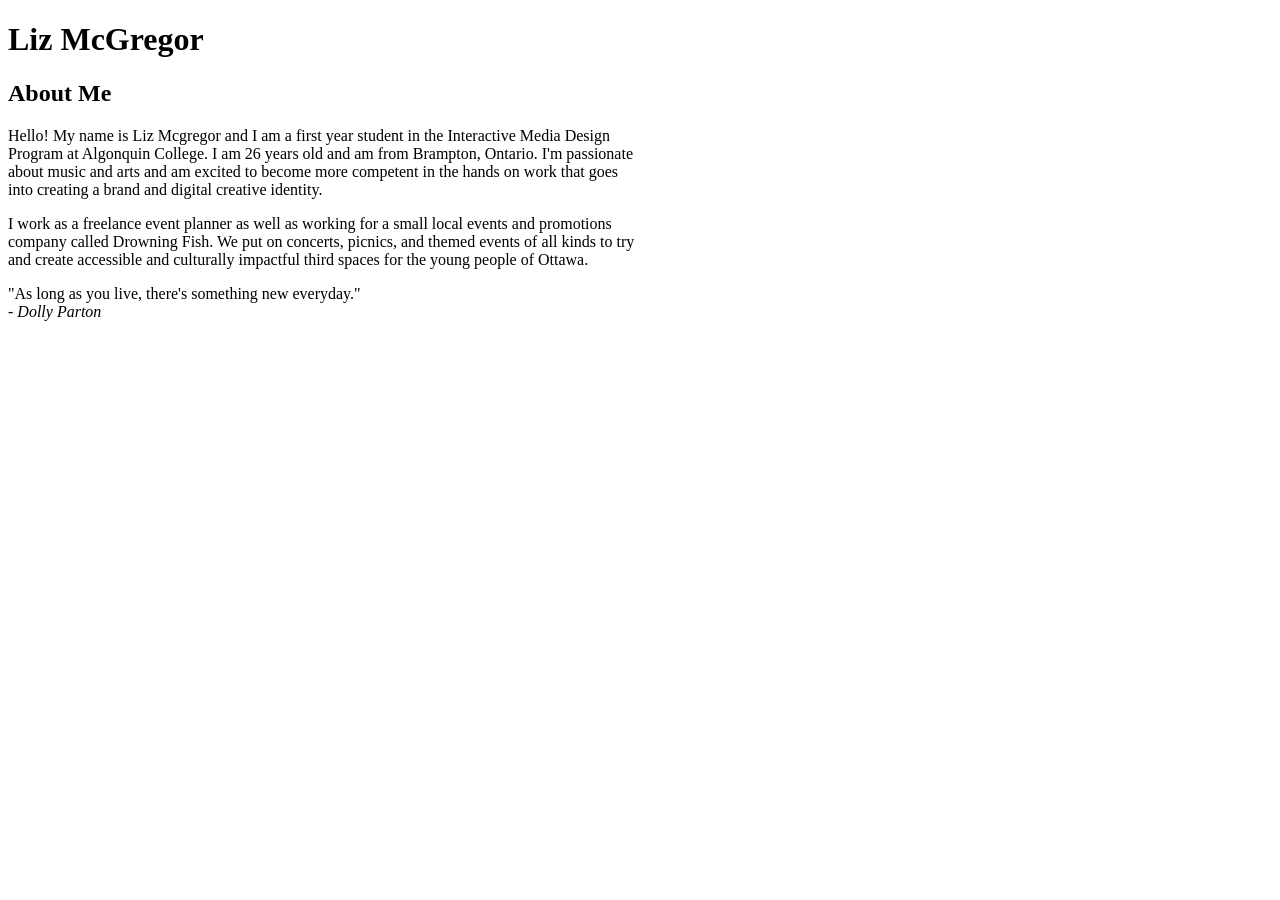
==== html-assignment/index.html @ f0585e2b "Adding new text to main page" ====
<!DOCTYPE html>
<html lang="en">
<head>
    <meta charset="UTF-8">
    <meta name="viewport" content="width=device-width, initial-scale=1.0">
    <title>Document</title>
</head>
<body>
    <h1>Liz McGregor</h1>
    <article> 
        <h2>About Me</h2>
        <p style="width:50%">
            Hello! My name is Liz Mcgregor and I am a first year student in the Interactive Media Design Program at Algonquin College. I am 26 years old and am from Brampton, Ontario. I'm passionate about music and arts and am excited to become more competent in the hands on work that goes into creating a brand and digital creative identity.</p>
         <p style="width:50%"> 
            I work as a freelance event planner as well as working for a small local events and promotions company called Drowning Fish. We put on concerts, picnics, and themed events of all kinds to try and create accessible and culturally impactful third spaces for the young people of Ottawa. </p>
        <p> "As long as you live, there's something new everyday." <br> -<em> Dolly Parton</em></p>
    </article>
</body>
</html>
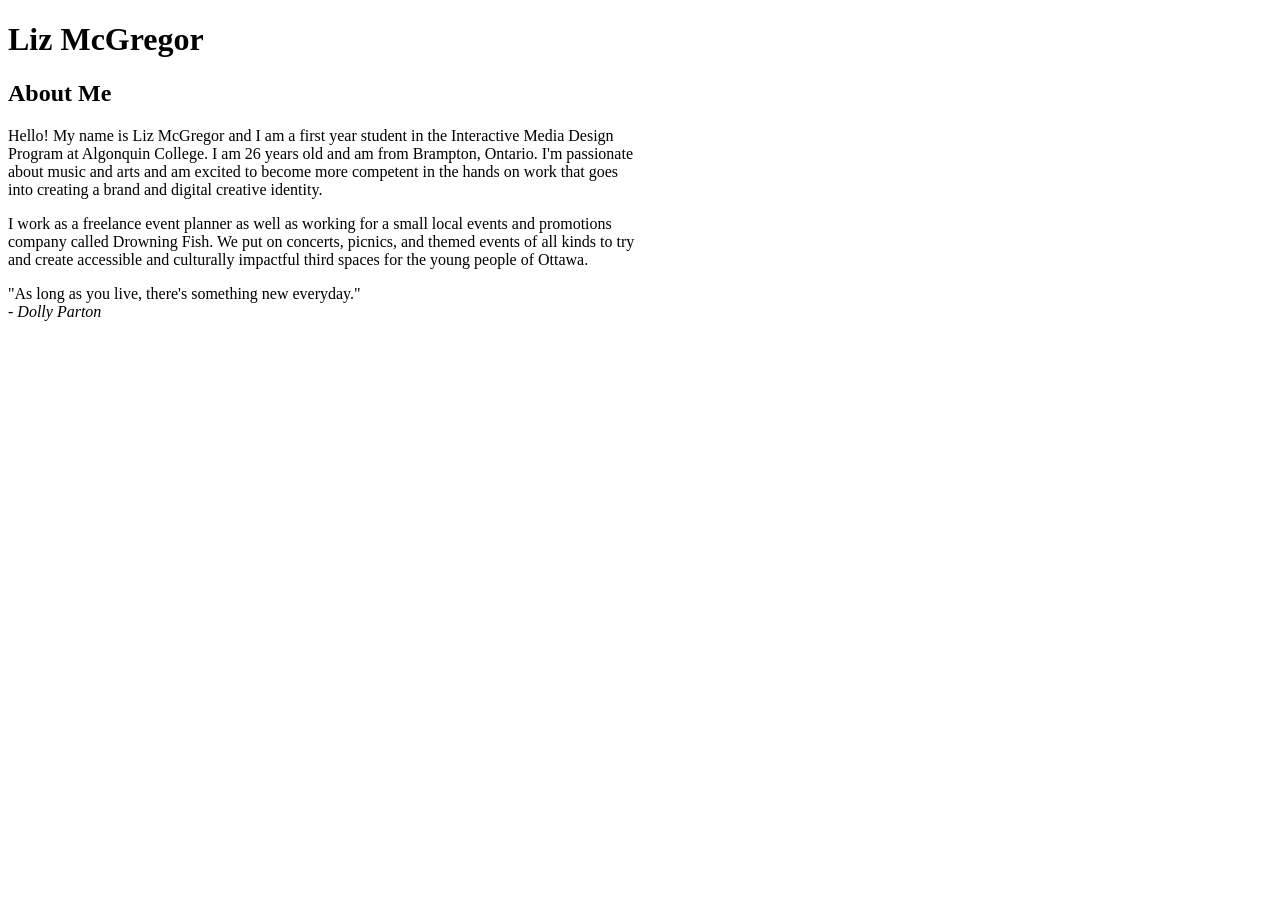
==== commit 8185cdfa: "Fixing capitalization" ====
--- a/html-assignment/index.html
+++ b/html-assignment/index.html
@@ -11,7 +11,7 @@
     <article> 
         <h2>About Me</h2>
         <p style="width:50%">
-            Hello! My name is Liz Mcgregor and I am a first year student in the Interactive Media Design Program at Algonquin College. I am 26 years old and am from Brampton, Ontario. I'm passionate about music and arts and am excited to become more competent in the hands on work that goes into creating a brand and digital creative identity.</p>
+            Hello! My name is Liz McGregor and I am a first year student in the Interactive Media Design Program at Algonquin College. I am 26 years old and am from Brampton, Ontario. I'm passionate about music and arts and am excited to become more competent in the hands on work that goes into creating a brand and digital creative identity.</p>
          <p style="width:50%"> 
             I work as a freelance event planner as well as working for a small local events and promotions company called Drowning Fish. We put on concerts, picnics, and themed events of all kinds to try and create accessible and culturally impactful third spaces for the young people of Ottawa. </p>
         <p> "As long as you live, there's something new everyday." <br> -<em> Dolly Parton</em></p>
